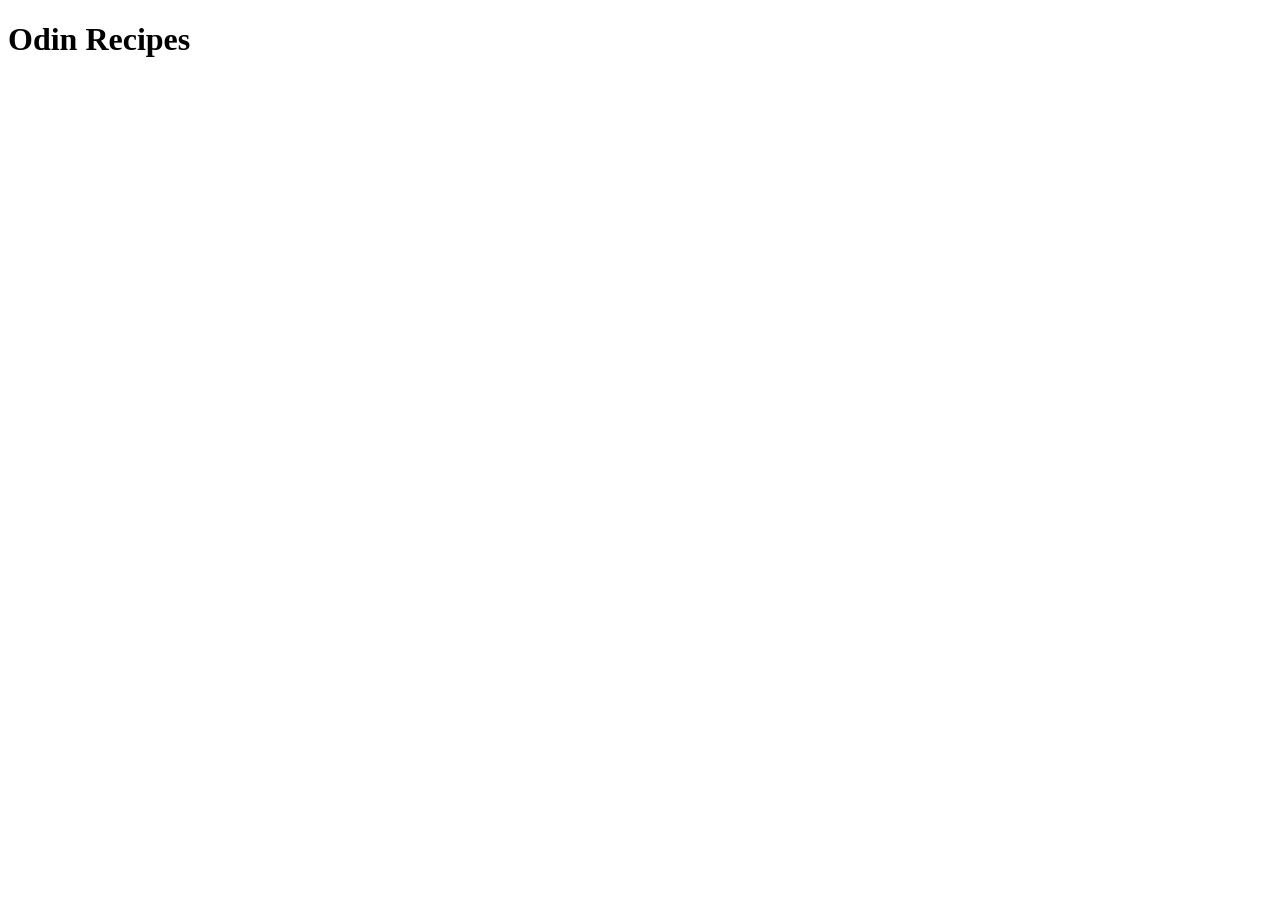
==== index.html @ bca09f27 "Add index.html" ====
<!DOCTYPE html>
<html lang="en">
<head>
  <meta charset="UTF-8">
  <meta name="viewport" content="width=device-width, initial-scale=1.0">
  <title>Odin Recipes</title>
</head>
<body>
  <h1>Odin Recipes</h1>
</body>
</html>
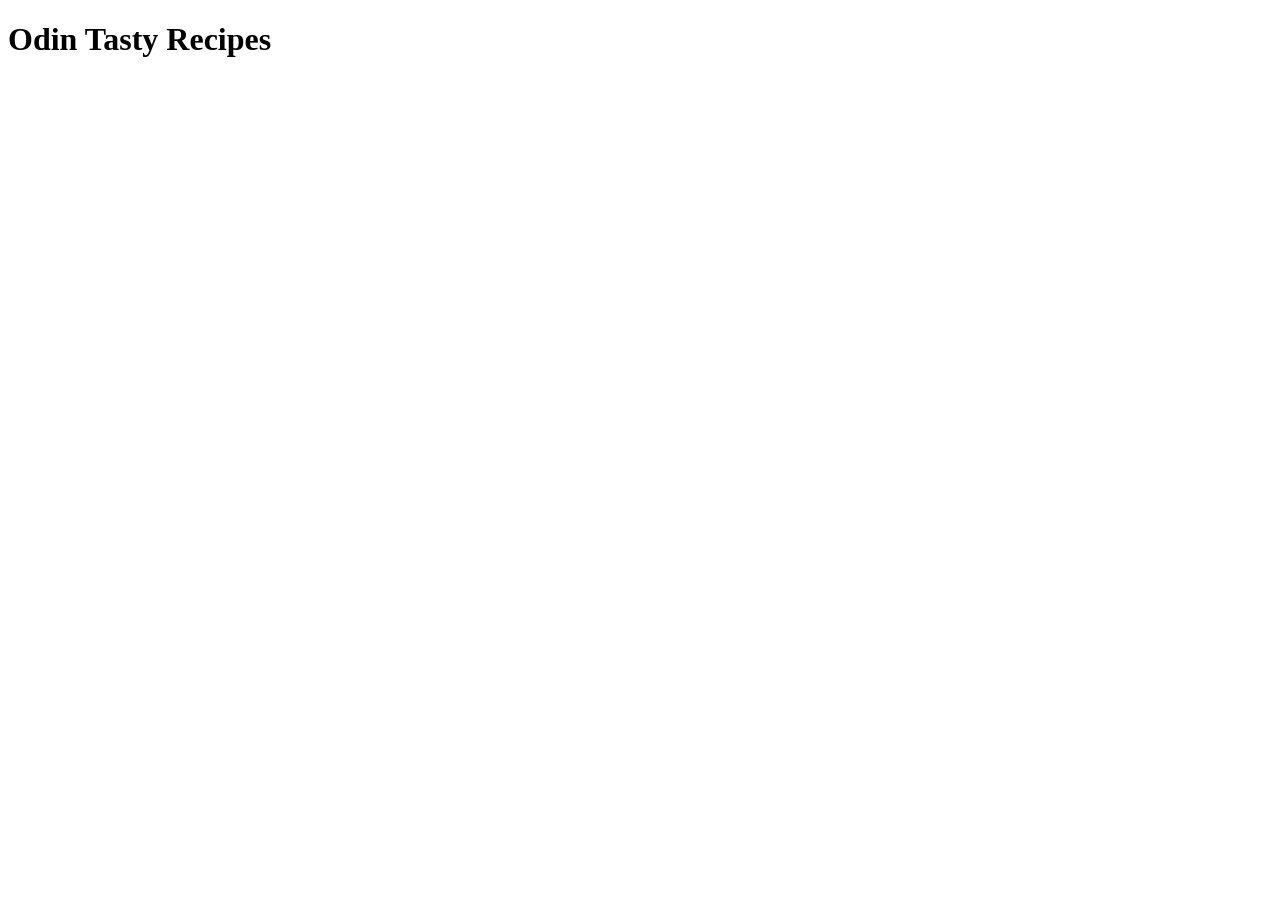
==== commit 3f9f6a0e: "Edit READ.md and index.html" ====
--- a/index.html
+++ b/index.html
@@ -6,6 +6,6 @@
   <title>Odin Recipes</title>
 </head>
 <body>
-  <h1>Odin Recipes</h1>
+  <h1>Odin Tasty Recipes</h1>
 </body>
 </html>
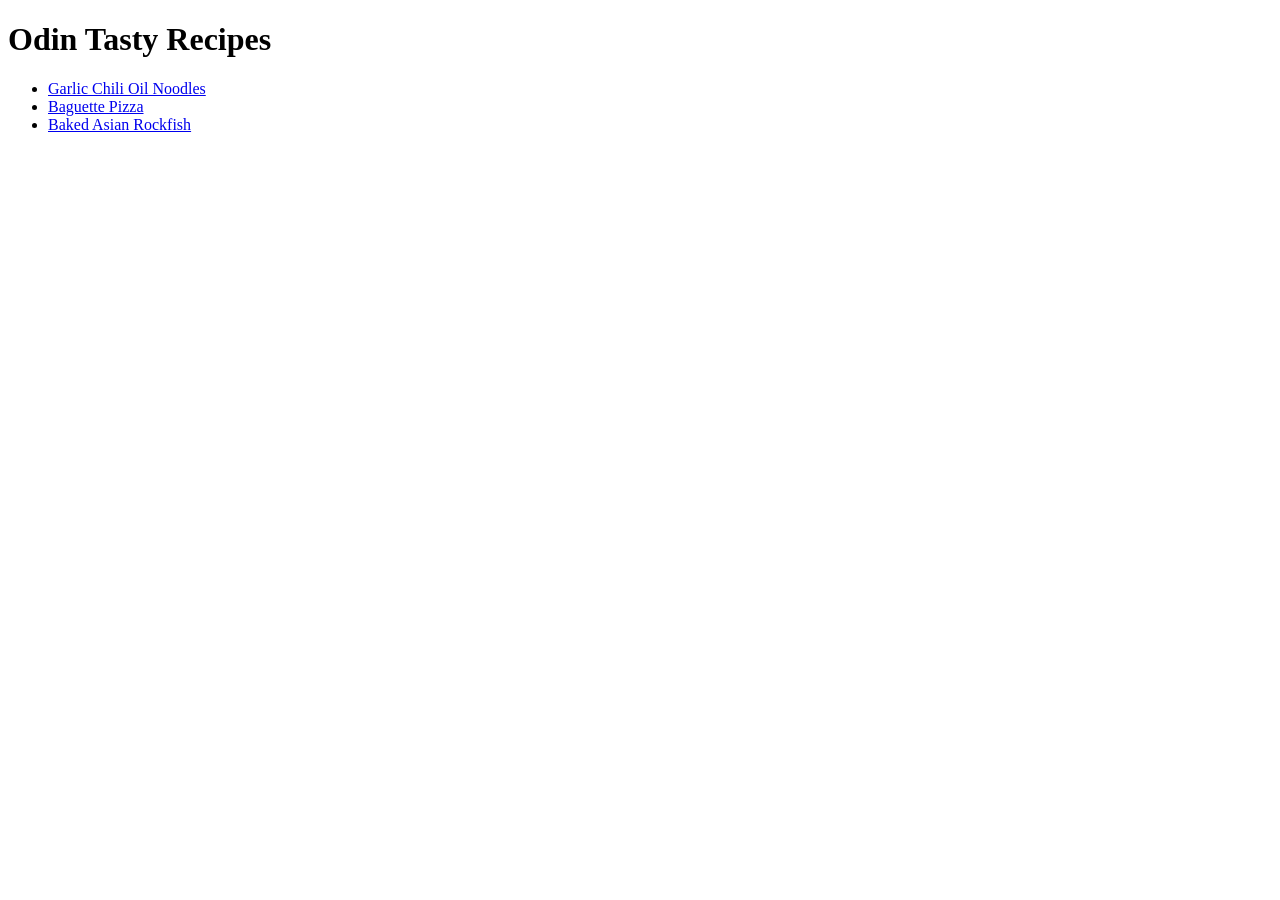
==== commit 2eb90669: "Edit README.md and recipes" ====
--- a/index.html
+++ b/index.html
@@ -7,5 +7,11 @@
 </head>
 <body>
   <h1>Odin Tasty Recipes</h1>
+
+  <ul>
+    <li><a href="recipes/noodles.html">Garlic Chili Oil Noodles</a></li>
+    <li><a href="recipes/pizza.html">Baguette Pizza</a></li>
+    <li><a href="recipes/rockfish.html">Baked Asian Rockfish</a></li>
+  </ul>
 </body>
 </html>
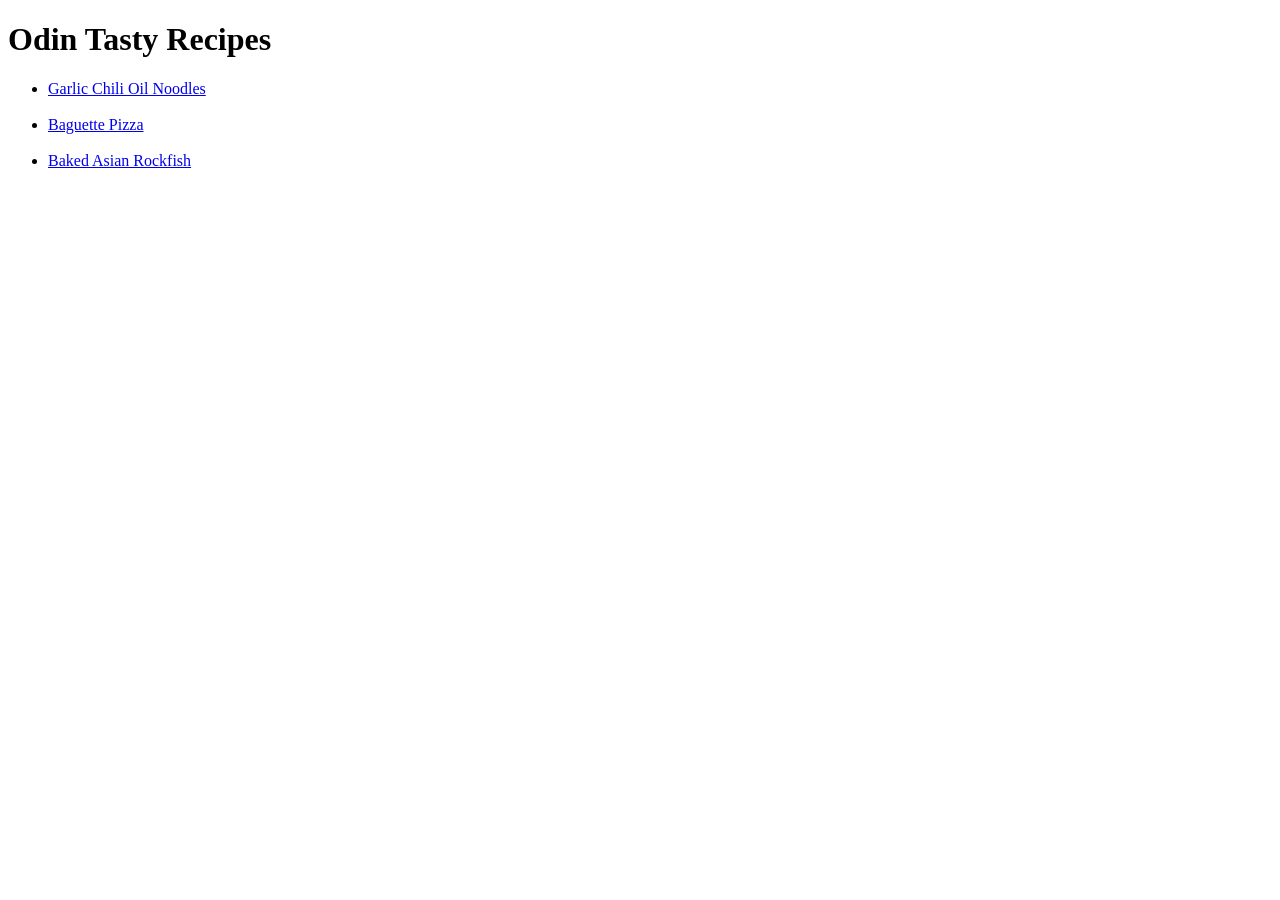
==== commit 81f24a3a: "Edit index.html" ====
--- a/index.html
+++ b/index.html
@@ -9,8 +9,8 @@
   <h1>Odin Tasty Recipes</h1>
 
   <ul>
-    <li><a href="recipes/noodles.html">Garlic Chili Oil Noodles</a></li>
-    <li><a href="recipes/pizza.html">Baguette Pizza</a></li>
+    <li><a href="recipes/noodles.html">Garlic Chili Oil Noodles</a></li><br>
+    <li><a href="recipes/pizza.html">Baguette Pizza</a></li><br>
     <li><a href="recipes/rockfish.html">Baked Asian Rockfish</a></li>
   </ul>
 </body>
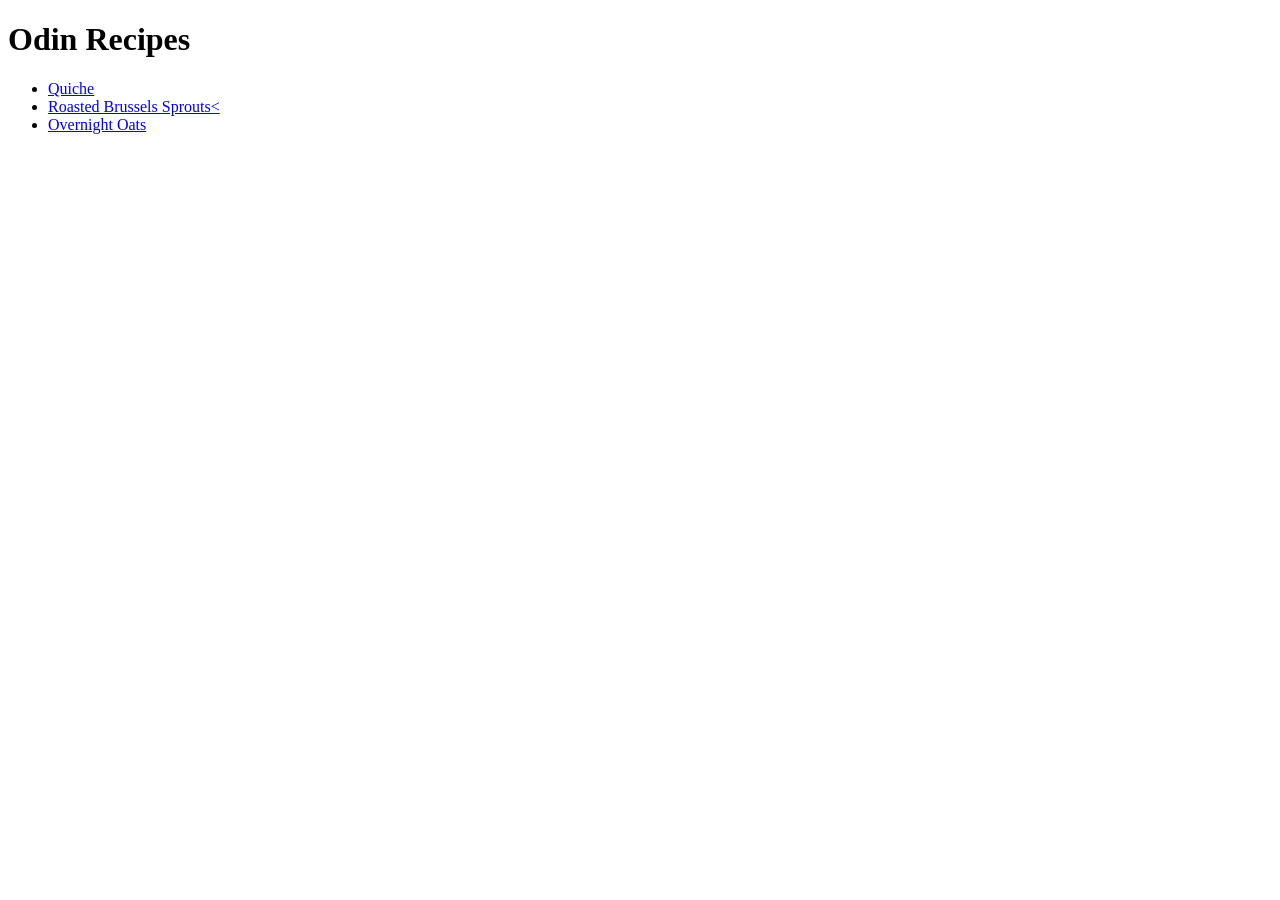
==== commit 99ff0c9a: "Modify README.md Setup Recipes/ & img/ Add Recipes/brussels.html Add Recipes/oats.html Add Recipes/q" ====
--- a/index.html
+++ b/index.html
@@ -6,12 +6,14 @@
   <title>Odin Recipes</title>
 </head>
 <body>
-  <h1>Odin Tasty Recipes</h1>
+  <h1>Odin Recipes</h1>
 
   <ul>
-    <li><a href="recipes/noodles.html">Garlic Chili Oil Noodles</a></li><br>
-    <li><a href="recipes/pizza.html">Baguette Pizza</a></li><br>
-    <li><a href="recipes/rockfish.html">Baked Asian Rockfish</a></li>
+    <li><a href="Recipes/quiche.html">Quiche</a></li>
+
+    <li><a href="Recipes/brussels.html">Roasted Brussels Sprouts<</a></li>
+    
+    <li><a href="Recipes/oats.html">Overnight Oats</a></li>
   </ul>
 </body>
 </html>
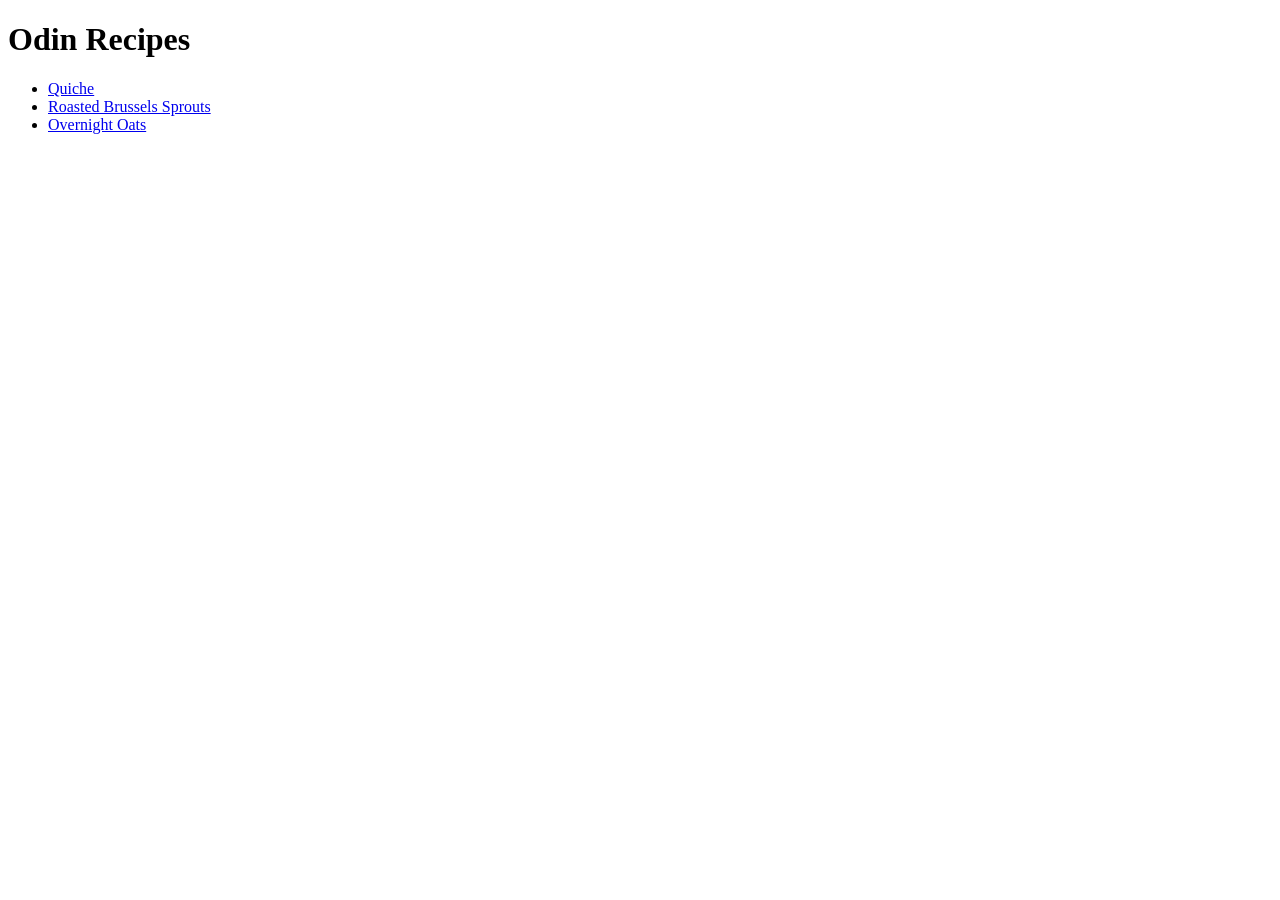
==== commit 6a07545f: "modified:   index.html" ====
--- a/index.html
+++ b/index.html
@@ -11,8 +11,8 @@
   <ul>
     <li><a href="Recipes/quiche.html">Quiche</a></li>
 
-    <li><a href="Recipes/brussels.html">Roasted Brussels Sprouts<</a></li>
-    
+    <li><a href="Recipes/brussels.html">Roasted Brussels Sprouts</a></li>
+
     <li><a href="Recipes/oats.html">Overnight Oats</a></li>
   </ul>
 </body>
